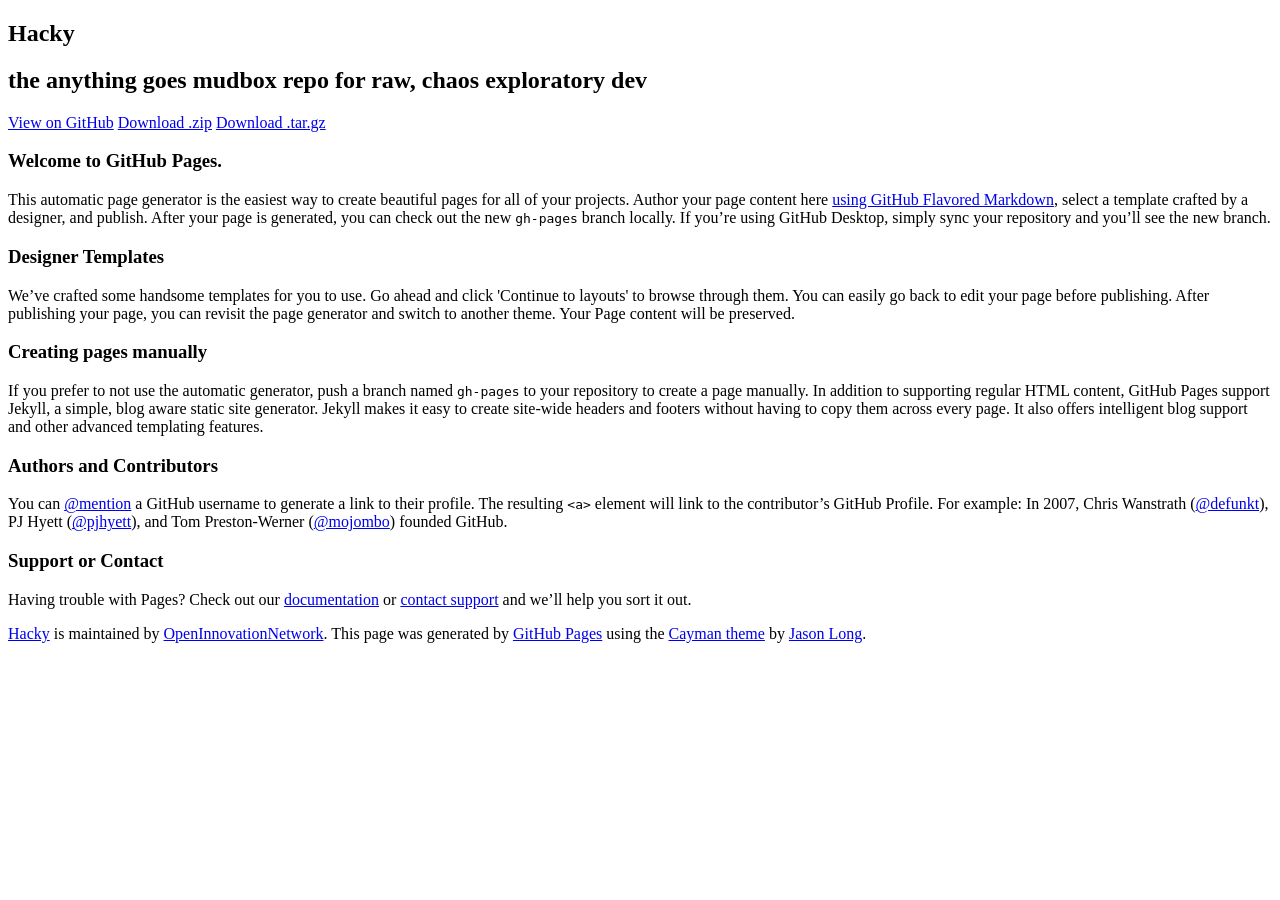
==== index.html @ 2f3b349e "Create gh-pages branch via GitHub" ====
<!DOCTYPE html>
<html lang="en-us">
  <head>
    <meta charset="UTF-8">
    <title>Hacky by OpenInnovationNetwork</title>
    <meta name="viewport" content="width=device-width, initial-scale=1">
    <link rel="stylesheet" type="text/css" href="stylesheets/normalize.css" media="screen">
    <link href='https://fonts.googleapis.com/css?family=Open+Sans:400,700' rel='stylesheet' type='text/css'>
    <link rel="stylesheet" type="text/css" href="stylesheets/stylesheet.css" media="screen">
    <link rel="stylesheet" type="text/css" href="stylesheets/github-light.css" media="screen">
  </head>
  <body>
    <section class="page-header">
      <h1 class="project-name">Hacky</h1>
      <h2 class="project-tagline">the anything goes mudbox repo for raw, chaos exploratory dev</h2>
      <a href="https://github.com/OpenInnovationNetwork/hacky" class="btn">View on GitHub</a>
      <a href="https://github.com/OpenInnovationNetwork/hacky/zipball/master" class="btn">Download .zip</a>
      <a href="https://github.com/OpenInnovationNetwork/hacky/tarball/master" class="btn">Download .tar.gz</a>
    </section>

    <section class="main-content">
      <h3>
<a id="welcome-to-github-pages" class="anchor" href="#welcome-to-github-pages" aria-hidden="true"><span class="octicon octicon-link"></span></a>Welcome to GitHub Pages.</h3>

<p>This automatic page generator is the easiest way to create beautiful pages for all of your projects. Author your page content here <a href="https://guides.github.com/features/mastering-markdown/">using GitHub Flavored Markdown</a>, select a template crafted by a designer, and publish. After your page is generated, you can check out the new <code>gh-pages</code> branch locally. If you’re using GitHub Desktop, simply sync your repository and you’ll see the new branch.</p>

<h3>
<a id="designer-templates" class="anchor" href="#designer-templates" aria-hidden="true"><span class="octicon octicon-link"></span></a>Designer Templates</h3>

<p>We’ve crafted some handsome templates for you to use. Go ahead and click 'Continue to layouts' to browse through them. You can easily go back to edit your page before publishing. After publishing your page, you can revisit the page generator and switch to another theme. Your Page content will be preserved.</p>

<h3>
<a id="creating-pages-manually" class="anchor" href="#creating-pages-manually" aria-hidden="true"><span class="octicon octicon-link"></span></a>Creating pages manually</h3>

<p>If you prefer to not use the automatic generator, push a branch named <code>gh-pages</code> to your repository to create a page manually. In addition to supporting regular HTML content, GitHub Pages support Jekyll, a simple, blog aware static site generator. Jekyll makes it easy to create site-wide headers and footers without having to copy them across every page. It also offers intelligent blog support and other advanced templating features.</p>

<h3>
<a id="authors-and-contributors" class="anchor" href="#authors-and-contributors" aria-hidden="true"><span class="octicon octicon-link"></span></a>Authors and Contributors</h3>

<p>You can <a href="https://github.com/blog/821" class="user-mention">@mention</a> a GitHub username to generate a link to their profile. The resulting <code>&lt;a&gt;</code> element will link to the contributor’s GitHub Profile. For example: In 2007, Chris Wanstrath (<a href="https://github.com/defunkt" class="user-mention">@defunkt</a>), PJ Hyett (<a href="https://github.com/pjhyett" class="user-mention">@pjhyett</a>), and Tom Preston-Werner (<a href="https://github.com/mojombo" class="user-mention">@mojombo</a>) founded GitHub.</p>

<h3>
<a id="support-or-contact" class="anchor" href="#support-or-contact" aria-hidden="true"><span class="octicon octicon-link"></span></a>Support or Contact</h3>

<p>Having trouble with Pages? Check out our <a href="https://help.github.com/pages">documentation</a> or <a href="https://github.com/contact">contact support</a> and we’ll help you sort it out.</p>

      <footer class="site-footer">
        <span class="site-footer-owner"><a href="https://github.com/OpenInnovationNetwork/hacky">Hacky</a> is maintained by <a href="https://github.com/OpenInnovationNetwork">OpenInnovationNetwork</a>.</span>

        <span class="site-footer-credits">This page was generated by <a href="https://pages.github.com">GitHub Pages</a> using the <a href="https://github.com/jasonlong/cayman-theme">Cayman theme</a> by <a href="https://twitter.com/jasonlong">Jason Long</a>.</span>
      </footer>

    </section>

  
  </body>
</html>
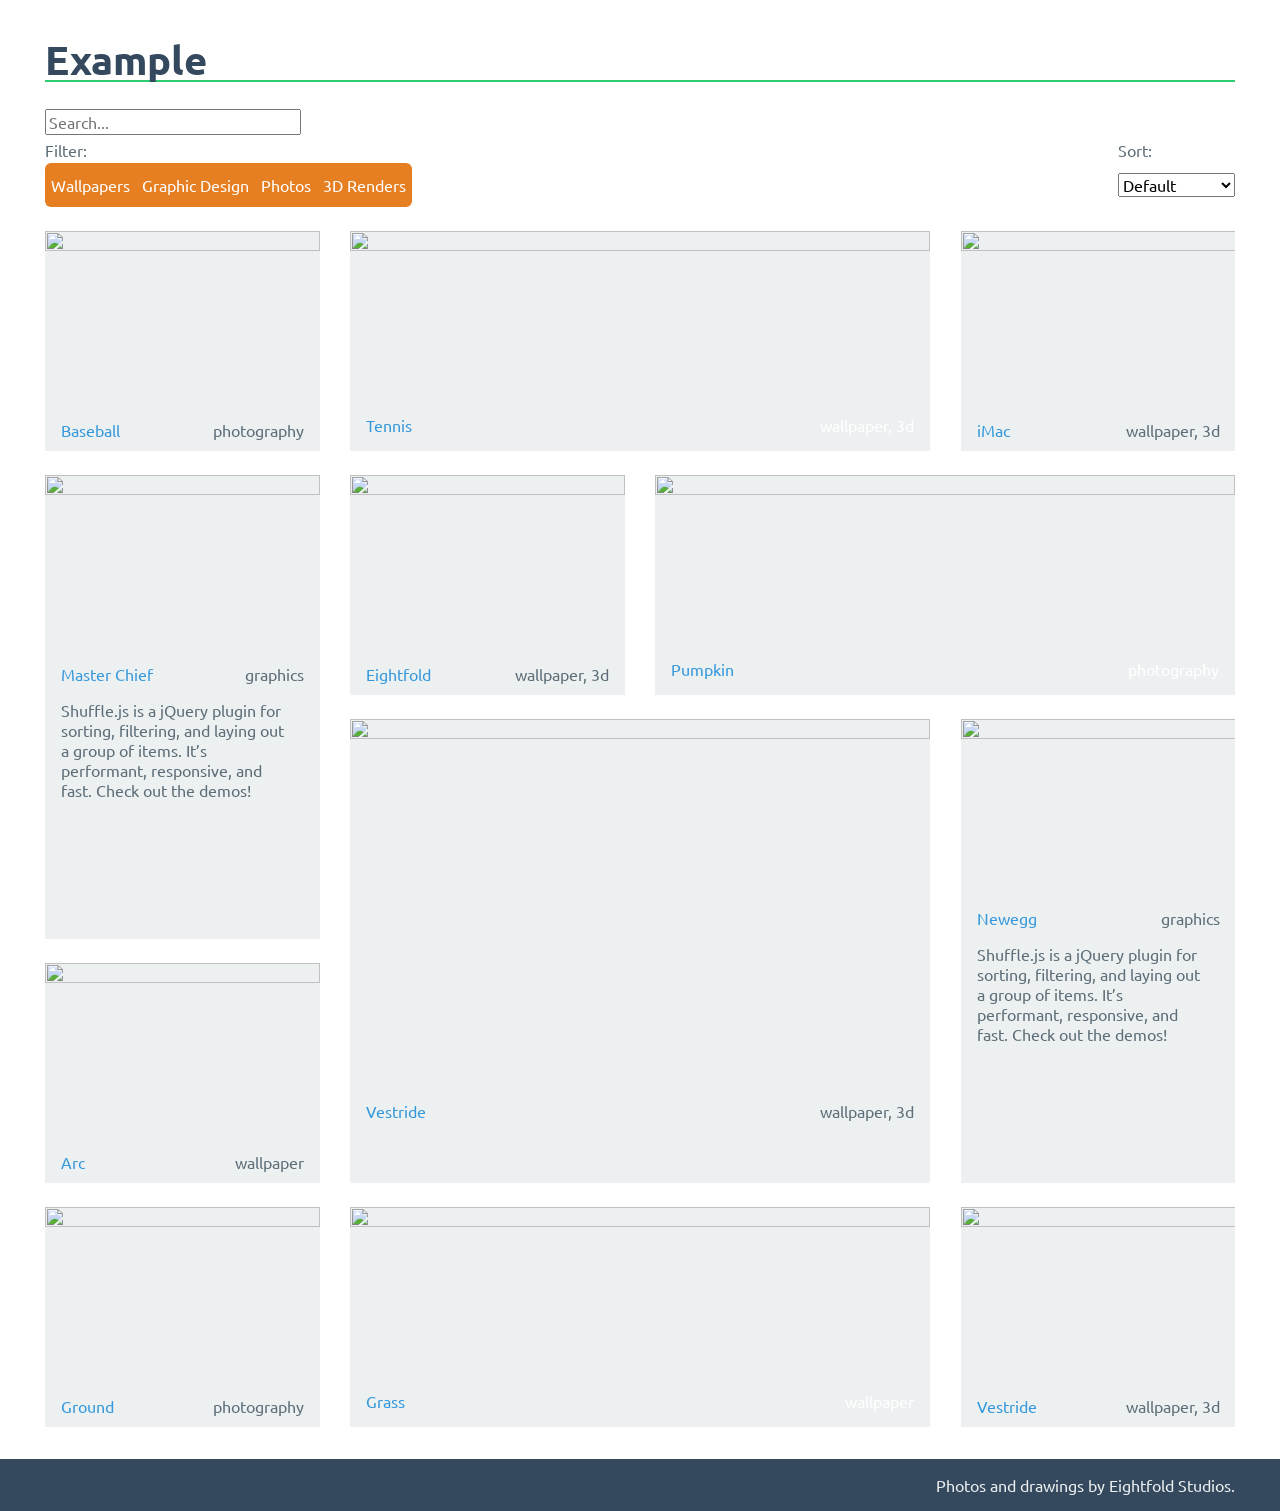
==== commit c22e9ff8: "json federated data test" ====
--- a/index.html
+++ b/index.html
@@ -1,57 +1,313 @@
-<!DOCTYPE html>
-<html lang="en-us">
-  <head>
-    <meta charset="UTF-8">
-    <title>Hacky by OpenInnovationNetwork</title>
-    <meta name="viewport" content="width=device-width, initial-scale=1">
-    <link rel="stylesheet" type="text/css" href="stylesheets/normalize.css" media="screen">
-    <link href='https://fonts.googleapis.com/css?family=Open+Sans:400,700' rel='stylesheet' type='text/css'>
-    <link rel="stylesheet" type="text/css" href="stylesheets/stylesheet.css" media="screen">
-    <link rel="stylesheet" type="text/css" href="stylesheets/github-light.css" media="screen">
-  </head>
-  <body>
-    <section class="page-header">
-      <h1 class="project-name">Hacky</h1>
-      <h2 class="project-tagline">the anything goes mudbox repo for raw, chaos exploratory dev</h2>
-      <a href="https://github.com/OpenInnovationNetwork/hacky" class="btn">View on GitHub</a>
-      <a href="https://github.com/OpenInnovationNetwork/hacky/zipball/master" class="btn">Download .zip</a>
-      <a href="https://github.com/OpenInnovationNetwork/hacky/tarball/master" class="btn">Download .tar.gz</a>
-    </section>
-
-    <section class="main-content">
-      <h3>
-<a id="welcome-to-github-pages" class="anchor" href="#welcome-to-github-pages" aria-hidden="true"><span class="octicon octicon-link"></span></a>Welcome to GitHub Pages.</h3>
-
-<p>This automatic page generator is the easiest way to create beautiful pages for all of your projects. Author your page content here <a href="https://guides.github.com/features/mastering-markdown/">using GitHub Flavored Markdown</a>, select a template crafted by a designer, and publish. After your page is generated, you can check out the new <code>gh-pages</code> branch locally. If you’re using GitHub Desktop, simply sync your repository and you’ll see the new branch.</p>
-
-<h3>
-<a id="designer-templates" class="anchor" href="#designer-templates" aria-hidden="true"><span class="octicon octicon-link"></span></a>Designer Templates</h3>
-
-<p>We’ve crafted some handsome templates for you to use. Go ahead and click 'Continue to layouts' to browse through them. You can easily go back to edit your page before publishing. After publishing your page, you can revisit the page generator and switch to another theme. Your Page content will be preserved.</p>
-
-<h3>
-<a id="creating-pages-manually" class="anchor" href="#creating-pages-manually" aria-hidden="true"><span class="octicon octicon-link"></span></a>Creating pages manually</h3>
-
-<p>If you prefer to not use the automatic generator, push a branch named <code>gh-pages</code> to your repository to create a page manually. In addition to supporting regular HTML content, GitHub Pages support Jekyll, a simple, blog aware static site generator. Jekyll makes it easy to create site-wide headers and footers without having to copy them across every page. It also offers intelligent blog support and other advanced templating features.</p>
-
-<h3>
-<a id="authors-and-contributors" class="anchor" href="#authors-and-contributors" aria-hidden="true"><span class="octicon octicon-link"></span></a>Authors and Contributors</h3>
-
-<p>You can <a href="https://github.com/blog/821" class="user-mention">@mention</a> a GitHub username to generate a link to their profile. The resulting <code>&lt;a&gt;</code> element will link to the contributor’s GitHub Profile. For example: In 2007, Chris Wanstrath (<a href="https://github.com/defunkt" class="user-mention">@defunkt</a>), PJ Hyett (<a href="https://github.com/pjhyett" class="user-mention">@pjhyett</a>), and Tom Preston-Werner (<a href="https://github.com/mojombo" class="user-mention">@mojombo</a>) founded GitHub.</p>
-
-<h3>
-<a id="support-or-contact" class="anchor" href="#support-or-contact" aria-hidden="true"><span class="octicon octicon-link"></span></a>Support or Contact</h3>
-
-<p>Having trouble with Pages? Check out our <a href="https://help.github.com/pages">documentation</a> or <a href="https://github.com/contact">contact support</a> and we’ll help you sort it out.</p>
-
-      <footer class="site-footer">
-        <span class="site-footer-owner"><a href="https://github.com/OpenInnovationNetwork/hacky">Hacky</a> is maintained by <a href="https://github.com/OpenInnovationNetwork">OpenInnovationNetwork</a>.</span>
-
-        <span class="site-footer-credits">This page was generated by <a href="https://pages.github.com">GitHub Pages</a> using the <a href="https://github.com/jasonlong/cayman-theme">Cayman theme</a> by <a href="https://twitter.com/jasonlong">Jason Long</a>.</span>
-      </footer>
-
-    </section>
-
-  
-  </body>
-</html>
+<!DOCTYPE html>
+<!--[if lt IE 7]>      <html class="no-js lt-ie9 lt-ie8 lt-ie7" lang="en"> <![endif]-->
+<!--[if IE 7]>         <html class="no-js lt-ie9 lt-ie8" lang="en"> <![endif]-->
+<!--[if IE 8]>         <html class="no-js lt-ie9" lang="en"> <![endif]-->
+<!--[if gt IE 8]><!--> <html class="no-js modern" lang="en"> <!--<![endif]-->
+<head>
+  <meta charset="utf-8" />
+  <title>Shuffle.js</title>
+  
+  
+  <meta name="viewport" content="width=device-width, initial-scale=1" />
+  <meta property="og:title" content="Shuffle.js" />
+  <meta property="og:description" content="Categorize, sort, and filter a responsive grid of items" />
+  <meta property="og:type" content="website" />
+  <meta property="og:url" content="http://vestride.github.io/Shuffle/index.html" />
+  <meta property="og:image" content="http://vestride.github.io/Shuffle/img/shuffle.png" />
+  <meta property="og:site_name" content="" />
+  <meta property="fb:admins" content="771347349" />
+  <meta name="author" content="https://plus.google.com/u/0/100210640453700033824" />
+  <meta name="twitter:card" content="summary">
+  <meta name="twitter:creator" content="@Vestride">
+  <meta name="twitter:title" content="Shuffle.js">
+  <meta name="twitter:description" content="Categorize, sort, and filter a responsive grid of items">
+  <meta name="twitter:image" content="http://vestride.github.io/Shuffle/img/shuffle.png">
+
+  <link href="https://plus.google.com/u/0/100210640453700033824" rel="author" />
+
+
+  <link id="favicon" rel="icon" type="image/png" href="favicon.png" >
+
+  <!-- Prefetch DNS for external assets -->
+  <link rel="dns-prefetch" href="//fonts.googleapis.com">
+  <link rel="dns-prefetch" href="//themes.googleusercontent.com">
+  <link rel="dns-prefetch" href="//www.google-analytics.com">
+  <link rel="dns-prefetch" href="//ajax.googleapis.com">
+
+  <link rel="stylesheet" href="../css/prism.css" />
+  <link rel="stylesheet" href="../css/style.css" />
+  <link rel="stylesheet" href="../css/shuffle-styles.css" />
+  <link rel="stylesheet" href="http://fonts.googleapis.com/css?family=Ubuntu:300,400,700">
+  
+  
+
+
+
+  
+  <script src="../dist/modernizr.custom.min.js"></script>
+  
+
+  <!--[if lt IE 9]>
+  <script src="../js/html5shiv.js"></script>
+  <![endif]-->
+</head>
+<body class="home">
+
+
+<section id="demo">
+  <div class="container-fluid">
+    <h2>Example<a href="#demo"></a></h2>
+  </div>
+
+  <div class="container-fluid filter">
+
+    <div class="row-fluid">
+      <input class="filter__search js-shuffle-search" placeholder="Search..." type="search">
+    </div>
+    <div class="row-fluid">
+      <div class="span9">
+        <p class="filter__label">Filter:</p>
+        <div class="filter-options btn-group">
+          <button class="btn btn--warning" data-group="wallpaper">Wallpapers</button>
+          <button class="btn btn--warning" data-group="graphics">Graphic Design</button>
+          <button class="btn btn--warning" data-group="photography">Photos</button>
+          <button class="btn btn--warning" data-group="3d">3D Renders</button>
+        </div>
+      </div>
+      <div class="span3">
+        <div class="m-nofloat pull-right">
+          <p class="filter__label">Sort:</p>
+          <select class="sort-options">
+            <option value="">Default</option>
+            <option value="title">Title</option>
+            <option value="date-created">Date Created</option>
+          </select>
+        </div>
+      </div>
+    </div>
+
+  </div>
+
+  <div class="container-fluid">
+    <div style="transition: height 250ms ease-out 0s; height: 1220px;" id="grid" class="row-fluid m-row shuffle--container shuffle--fluid shuffle">
+
+
+      <figure style="position: absolute; top: 0px; left: 0px; visibility: visible; transition: transform 250ms ease-out 0s, opacity 250ms ease-out 0s;" class="span3 m-span3 picture-item shuffle-item filtered" data-groups="[&quot;photography&quot;]" data-date-created="2010-09-14" data-title="Baseball">
+        <div class="picture-item__inner">
+          <img src="../img/baseball.png" alt="" height="145" width="230">
+          <div class="picture-item__details clearfix">
+            <img class="picture-item__blur" src="../img/baseball.png" alt="" height="145" width="230">
+            <figcaption class="picture-item__title pull-left"><a href="../img/originals/baseball.jpg" target="_blank">Baseball</a></figcaption>
+            <p class="picture-item__tags pull-right">photography</p>
+          </div>
+          
+        </div>
+      </figure>
+
+
+      <figure style="position: absolute; top: 0px; left: 0px; transition: transform 250ms ease-out 0s, opacity 250ms ease-out 0s; visibility: visible; opacity: 1; transform: translate3d(240px, 0px, 0px) scale3d(1, 1, 1);" class="span6 m-span3 picture-item shuffle-item filtered" data-groups="[&quot;wallpaper&quot;,&quot;3d&quot;]" data-date-created="2011-08-14" data-title="Tennis">
+        <div class="picture-item__inner">
+          <img src="../img/tennis-ball.png" alt="" height="145" width="230">
+          <div class="picture-item__details clearfix">
+            <img class="picture-item__blur" src="../img/tennis-ball.png" alt="" height="145" width="230">
+            <figcaption class="picture-item__title pull-left"><a href="../img/originals/tennis-ball.jpg" target="_blank">Tennis</a></figcaption>
+            <p class="picture-item__tags pull-right">wallpaper, 3d</p>
+          </div>
+          <p class="picture-item__description">Shuffle.js is a jQuery plugin for sorting, filtering, and laying out a group of items. It’s performant, responsive, and fast. Check out the demos!</p>
+        </div>
+      </figure>
+
+
+      <figure style="position: absolute; top: 0px; left: 0px; transition: transform 250ms ease-out 0s, opacity 250ms ease-out 0s; visibility: visible; opacity: 1; transform: translate3d(720px, 0px, 0px) scale3d(1, 1, 1);" class="span3 m-span3 picture-item shuffle-item filtered" data-groups="[&quot;wallpaper&quot;,&quot;3d&quot;]" data-date-created="2009-05-27" data-title="iMac">
+        <div class="picture-item__inner">
+          <img src="../img/imac.png" alt="" height="145" width="230">
+          <div class="picture-item__details clearfix">
+            <img class="picture-item__blur" src="../img/imac.png" alt="" height="145" width="230">
+            <figcaption class="picture-item__title pull-left"><a href="../img/originals/imac.jpg" target="_blank">iMac</a></figcaption>
+            <p class="picture-item__tags pull-right">wallpaper, 3d</p>
+          </div>
+          
+        </div>
+      </figure>
+
+
+      <figure style="position: absolute; top: 0px; left: 0px; visibility: visible; opacity: 1; transform: translate3d(0px, 244px, 0px) scale3d(1, 1, 1); transition: transform 250ms ease-out 0s, opacity 250ms ease-out 0s;" class="span3 m-span3 picture-item picture-item--h2 shuffle-item filtered" data-groups="[&quot;graphics&quot;]" data-date-created="2012-05-14" data-title="Master Chief">
+        <div class="picture-item__inner">
+          <img src="../img/master-chief.png" alt="" height="145" width="230">
+          <div class="picture-item__details clearfix">
+            <img class="picture-item__blur" src="../img/master-chief.png" alt="" height="145" width="230">
+            <figcaption class="picture-item__title pull-left"><a href="../img/originals/Master_Chief_Portrait_by_Eightfold_Studios.jpg" target="_blank">Master Chief</a></figcaption>
+            <p class="picture-item__tags pull-right">graphics</p>
+          </div>
+          <p class="picture-item__description">Shuffle.js is a jQuery plugin for sorting, filtering, and laying out a group of items. It’s performant, responsive, and fast. Check out the demos!</p>
+        </div>
+      </figure>
+
+
+      <figure style="position: absolute; top: 0px; left: 0px; transition: transform 250ms ease-out 0s, opacity 250ms ease-out 0s; visibility: visible; opacity: 1; transform: translate3d(240px, 244px, 0px) scale3d(1, 1, 1);" class="span3 m-span3 picture-item shuffle-item filtered" data-groups="[&quot;wallpaper&quot;,&quot;3d&quot;]" data-date-created="2009-09-14" data-title="Eightfold">
+        <div class="picture-item__inner">
+          <img src="../img/es-blue.png" alt="" height="145" width="230">
+          <div class="picture-item__details clearfix">
+            <img class="picture-item__blur" src="../img/es-blue.png" alt="" height="145" width="230">
+            <figcaption class="picture-item__title pull-left"><a href="../img/originals/es-blue.jpg" target="_blank">Eightfold</a></figcaption>
+            <p class="picture-item__tags pull-right">wallpaper, 3d</p>
+          </div>
+          
+        </div>
+      </figure>
+
+
+      <figure style="position: absolute; top: 0px; left: 0px; transition: transform 250ms ease-out 0s, opacity 250ms ease-out 0s; visibility: visible; opacity: 1; transform: translate3d(480px, 244px, 0px) scale3d(1, 1, 1);" class="span6 m-span3 picture-item shuffle-item filtered" data-groups="[&quot;photography&quot;]" data-date-created="2012-03-14" data-title="Pumpkin">
+        <div class="picture-item__inner">
+          <img src="../img/pumpkin.png" alt="" height="145" width="230">
+          <div class="picture-item__details clearfix">
+            <img class="picture-item__blur" src="../img/pumpkin.png" alt="" height="145" width="230">
+            <figcaption class="picture-item__title pull-left"><a href="../img/originals/pumpkin.jpg" target="_blank">Pumpkin</a></figcaption>
+            <p class="picture-item__tags pull-right">photography</p>
+          </div>
+          <p class="picture-item__description">Shuffle.js is a jQuery plugin for sorting, filtering, and laying out a group of items. It’s performant, responsive, and fast. Check out the demos!</p>
+        </div>
+      </figure>
+
+
+      <figure style="position: absolute; top: 0px; left: 0px; transition: transform 250ms ease-out 0s, opacity 250ms ease-out 0s; visibility: visible; opacity: 1; transform: translate3d(240px, 488px, 0px) scale3d(1, 1, 1);" class="span6 m-span3 picture-item picture-item--h2 shuffle-item filtered" data-groups="[&quot;wallpaper&quot;,&quot;3d&quot;]" data-date-created="2013-05-19" data-title="Vestride">
+        <div class="picture-item__inner">
+          <img src="../img/vestride-red.png" alt="" height="145" width="230">
+          <div class="picture-item__details clearfix">
+            <img class="picture-item__blur" src="../img/vestride-red.png" alt="" height="145" width="230">
+            <figcaption class="picture-item__title pull-left"><a href="../img/originals/vestride-red.jpg" target="_blank">Vestride</a></figcaption>
+            <p class="picture-item__tags pull-right">wallpaper, 3d</p>
+          </div>
+          
+        </div>
+      </figure>
+
+
+      <figure style="position: absolute; top: 0px; left: 0px; transition: transform 250ms ease-out 0s, opacity 250ms ease-out 0s; visibility: visible; opacity: 1; transform: translate3d(720px, 488px, 0px) scale3d(1, 1, 1);" class="span3 m-span3 picture-item picture-item--h2 shuffle-item filtered" data-groups="[&quot;graphics&quot;]" data-date-created="2013-02-01" data-title="Newegg">
+        <div class="picture-item__inner">
+          <img src="../img/newegg.png" alt="" height="145" width="230">
+          <div class="picture-item__details clearfix">
+            <img class="picture-item__blur" src="../img/newegg.png" alt="" height="145" width="230">
+            <figcaption class="picture-item__title pull-left"><a href="../img/originals/newegg.jpg" target="_blank">Newegg</a></figcaption>
+            <p class="picture-item__tags pull-right">graphics</p>
+          </div>
+          <p class="picture-item__description">Shuffle.js is a jQuery plugin for sorting, filtering, and laying out a group of items. It’s performant, responsive, and fast. Check out the demos!</p>
+        </div>
+      </figure>
+
+
+      <figure style="position: absolute; top: 0px; left: 0px; visibility: visible; opacity: 1; transform: translate3d(0px, 732px, 0px) scale3d(1, 1, 1); transition: transform 250ms ease-out 0s, opacity 250ms ease-out 0s;" class="span3 m-span3 picture-item shuffle-item filtered" data-groups="[&quot;wallpaper&quot;]" data-date-created="2000-01-01" data-title="Arc">
+        <div class="picture-item__inner">
+          <img src="../img/eightfoldarc.png" alt="" height="145" width="230">
+          <div class="picture-item__details clearfix">
+            <img class="picture-item__blur" src="../img/eightfoldarc.png" alt="" height="145" width="230">
+            <figcaption class="picture-item__title pull-left"><a href="../img/originals/eightfoldarc.jpg" target="_blank">Arc</a></figcaption>
+            <p class="picture-item__tags pull-right">wallpaper</p>
+          </div>
+          
+        </div>
+      </figure>
+
+
+      <figure style="position: absolute; top: 0px; left: 0px; visibility: visible; opacity: 1; transform: translate3d(0px, 976px, 0px) scale3d(1, 1, 1); transition: transform 250ms ease-out 0s, opacity 250ms ease-out 0s;" class="span3 m-span3 picture-item shuffle-item filtered" data-groups="[&quot;photography&quot;]" data-date-created="2012-07-04" data-title="Ground">
+        <div class="picture-item__inner">
+          <img src="../img/ground.png" alt="" height="145" width="230">
+          <div class="picture-item__details clearfix">
+            <img class="picture-item__blur" src="../img/ground.png" alt="" height="145" width="230">
+            <figcaption class="picture-item__title pull-left"><a href="../img/originals/ground!.jpg" target="_blank">Ground</a></figcaption>
+            <p class="picture-item__tags pull-right">photography</p>
+          </div>
+          
+        </div>
+      </figure>
+
+
+      <figure style="position: absolute; top: 0px; left: 0px; transition: transform 250ms ease-out 0s, opacity 250ms ease-out 0s; visibility: visible; opacity: 1; transform: translate3d(240px, 976px, 0px) scale3d(1, 1, 1);" class="span6 m-span3 picture-item shuffle-item filtered" data-groups="[&quot;wallpaper&quot;]" data-date-created="2011-08-12" data-title="Grass">
+        <div class="picture-item__inner">
+          <img src="../img/grassy-hills.png" alt="" height="145" width="230">
+          <div class="picture-item__details clearfix">
+            <img class="picture-item__blur" src="../img/grassy-hills.png" alt="" height="145" width="230">
+            <figcaption class="picture-item__title pull-left"><a href="../img/originals/grassy-hills.tif" target="_blank">Grass</a></figcaption>
+            <p class="picture-item__tags pull-right">wallpaper</p>
+          </div>
+          <p class="picture-item__description">Shuffle.js is a jQuery plugin for sorting, filtering, and laying out a group of items. It’s performant, responsive, and fast. Check out the demos!</p>
+        </div>
+      </figure>
+
+
+      <figure style="position: absolute; top: 0px; left: 0px; transition: transform 250ms ease-out 0s, opacity 250ms ease-out 0s; visibility: visible; opacity: 1; transform: translate3d(720px, 976px, 0px) scale3d(1, 1, 1);" class="span3 m-span3 picture-item shuffle-item filtered" data-groups="[&quot;wallpaper&quot;,&quot;3d&quot;]" data-date-created="2013-05-19" data-title="Vestride">
+        <div class="picture-item__inner">
+          <img src="../img/vestride-classy.png" alt="" height="145" width="230">
+          <div class="picture-item__details clearfix">
+            <img class="picture-item__blur" src="../img/vestride-classy.png" alt="" height="145" width="230">
+            <figcaption class="picture-item__title pull-left"><a href="../img/originals/vestride-classy.jpg" target="_blank">Vestride</a></figcaption>
+            <p class="picture-item__tags pull-right">wallpaper, 3d</p>
+          </div>
+          
+        </div>
+      </figure>
+
+      
+      <div class="span3 m-span3 shuffle__sizer"></div>
+    </div>
+  </div>
+
+
+</section>
+
+
+<footer class="site-footer light-text-dark-box">
+  <div class="container-fluid">
+    <p class="site-footer__credit">Photos and drawings by <a href="https://www.facebook.com/EightfoldStudios" target="_blank">Eightfold Studios</a>.</p>
+  </div>
+</footer>
+
+
+<script>
+
+!function(d,s,id){var js,fjs=d.getElementsByTagName(s)[0],p=/^http:/.test(d.location)?'http':'https';if(!d.getElementById(id)){js=d.createElement(s);js.id=id;js.src=p+'://platform.twitter.com/widgets.js';fjs.parentNode.insertBefore(js,fjs);}}(document, 'script', 'twitter-wjs');
+
+(function() {
+  var po = document.createElement('script'); po.type = 'text/javascript'; po.async = true;
+  po.src = 'https://apis.google.com/js/platform.js';
+  var s = document.getElementsByTagName('script')[0]; s.parentNode.insertBefore(po, s);
+})();
+</script>
+
+
+<!--[if lt IE 9]>
+  <script src="//ajax.googleapis.com/ajax/libs/jquery/1.11.0/jquery.min.js"></script>
+<![endif]-->
+<!--[if gte IE 9]><!-->
+  <script src="//ajax.googleapis.com/ajax/libs/jquery/2.1.0/jquery.min.js"></script>
+<!--<![endif]-->
+
+
+
+<!-- Shuffle! -->
+<script src="../dist/jquery.shuffle.js"></script>
+
+
+
+<!-- Syntax highlighting via Prism -->
+<script src="../js/prism.js"></script>
+
+
+<script>var site_url = "/Shuffle";</script>
+
+<script src="../js/page.js"></script>
+<script src="../js/evenheights.js"></script>
+
+
+
+
+<script src="../js/demos/homepage.js"></script>
+
+
+
+
+<script>(function(G,o,O,g,l){G.GoogleAnalyticsObject=O;G[O]||(G[O]=function(){(G[O].q=G[O].q||[]).push(arguments)});G[O].l=+new Date;g=o.createElement('script'),l=o.scripts[0];g.src='//www.google-analytics.com/analytics.js';l.parentNode.insertBefore(g,l)}(this,document,'ga'));ga('create','UA-39355642-1','vestride.github.io');ga('send','pageview')</script>
+
+
+</body>
+</html>
--- a/css/prism.css
+++ b/css/prism.css
@@ -0,0 +1,107 @@
+/**
+ * prism.js default theme for JavaScript, CSS and HTML
+ * Based on dabblet (http://dabblet.com)
+ * @author Lea Verou
+ */
+
+code[class*="language-"],
+pre[class*="language-"] {
+	color: black;
+	text-shadow: 0 1px white;
+	font-family: Consolas, Monaco, 'Andale Mono', monospace;
+	direction: ltr;
+	text-align: left;
+	white-space: pre;
+	word-spacing: normal;
+
+	-moz-tab-size: 4;
+	-o-tab-size: 4;
+	tab-size: 4;
+
+	-webkit-hyphens: none;
+	-moz-hyphens: none;
+	-ms-hyphens: none;
+	hyphens: none;
+}
+
+@media print {
+	code[class*="language-"],
+	pre[class*="language-"] {
+		text-shadow: none;
+	}
+}
+
+/* Code blocks */
+pre[class*="language-"] {
+	padding: 1em;
+	margin: .5em 0;
+	overflow: auto;
+}
+
+:not(pre) > code[class*="language-"],
+pre[class*="language-"] {
+	background: #f5f2f0;
+}
+
+/* Inline code */
+:not(pre) > code[class*="language-"] {
+	padding: .1em;
+	border-radius: .3em;
+}
+
+.token.comment,
+.token.prolog,
+.token.doctype,
+.token.cdata {
+	color: slategray;
+}
+
+.token.punctuation {
+	color: #999;
+}
+
+.namespace {
+	opacity: .7;
+}
+
+.token.property,
+.token.tag,
+.token.boolean,
+.token.number {
+	color: #905;
+}
+
+.token.selector,
+.token.attr-name,
+.token.string {
+	color: #690;
+}
+
+.token.operator,
+.token.entity,
+.token.url,
+.language-css .token.string,
+.style .token.string {
+	color: #a67f59;
+	background: hsla(0,0%,100%,.5);
+}
+
+.token.atrule,
+.token.attr-value,
+.token.keyword {
+	color: #07a;
+}
+
+
+.token.regex,
+.token.important {
+	color: #e90;
+}
+
+.token.important {
+	font-weight: bold;
+}
+
+.token.entity {
+	cursor: help;
+}
--- a/css/shuffle-styles.css
+++ b/css/shuffle-styles.css
@@ -0,0 +1,105 @@
+/*=============================================*\
+ Some styles to show off masonry layout
+\*=============================================*/
+.picture-item {
+  height: 220px;
+  margin-top: 24px; }
+.picture-item.shuffle-item {
+  margin-left: 0
+  /* shuffle items shouldn't have a left margin*/ }
+.picture-item.picture-item--h2 {
+  height: 464px
+  /* 2x the height + 1 gutter */ }
+.picture-item.span6:not(.picture-item--h2) .picture-item__details {
+  position: absolute;
+  bottom: 0;
+  left: 0;
+  width: 100%;
+  background-color: #333;
+  background-color: rgba(0, 0, 0, 0.6);
+  color: white;
+  overflow: hidden; }
+.picture-item.span6:not(.picture-item--h2) .picture-item__description {
+  display: none; }
+.picture-item .picture-item__inner {
+  background: #ECF0F1;
+  height: 100%;
+  overflow: hidden; }
+.picture-item img {
+  display: block;
+  width: 100%;
+  height: auto; }
+.picture-item .picture-item__blur {
+  display: none; }
+.picture-item .picture-item__details, .picture-item .picture-item__description {
+  padding: 1em; }
+.picture-item .picture-item__description {
+  margin: 0;
+  padding-top: 0;
+  padding-right: 2em; }
+.picture-item .picture-item__tags {
+  margin: 0; }
+
+/* autoprefixer: off */
+@supports (filter: blur(1px)) or (-webkit-filter: blur(1px)) {
+  .picture-item.span6:not(.picture-item--h2) .picture-item__blur {
+    /* autoprefixer: on */
+    position: absolute;
+    z-index: 1;
+    top: calc(50px - 220px);
+    left: 0;
+    display: block;
+    -webkit-filter: blur(7px);
+            filter: blur(7px); }
+  .picture-item.span6:not(.picture-item--h2) .picture-item__details {
+    background: none; }
+  .picture-item.span6:not(.picture-item--h2) .picture-item__tags, .picture-item.span6:not(.picture-item--h2) .picture-item__title {
+    position: relative;
+    z-index: 2; } }
+/*
+  Shuffle needs either relative or absolute positioning on the container
+  It will set it for you, but it'll cause another style recalculation and layout.
+  AKA worse performance - so just set it here
+ */
+.shuffle--container {
+  position: relative;
+  overflow: hidden; }
+
+.shuffle--fluid .shuffle__sizer {
+  position: absolute;
+  opacity: 0;
+  visibility: hidden; }
+
+/* Animate in styles */
+.shuffle--animatein {
+  overflow: visible; }
+
+.shuffle--animatein .picture-item__inner {
+  opacity: 0;
+  transform: translate(0, 220px); }
+
+.shuffle--animatein .picture-item__inner--transition {
+  transition: all .6s ease; }
+
+.shuffle--animatein .picture-item.in .picture-item__inner {
+  opacity: 1;
+  transform: translate(0, 0); }
+
+@media (max-width: 47.9375em) {
+  .picture-item {
+    height: auto;
+    margin-top: 20px; }
+  .picture-item.picture-item--h2 {
+    height: auto; }
+  .picture-item .picture-item__details, .picture-item .picture-item__description {
+    font-size: .875em;
+    padding: .625em; }
+  .picture-item .picture-item__description {
+    padding-right: .875em;
+    padding-bottom: 1.25em; }
+
+  .filter > .row-fluid, .filter > .row-fluid > div {
+    margin: 10px 0; }
+
+  .m-nofloat {
+    float: none; } }
